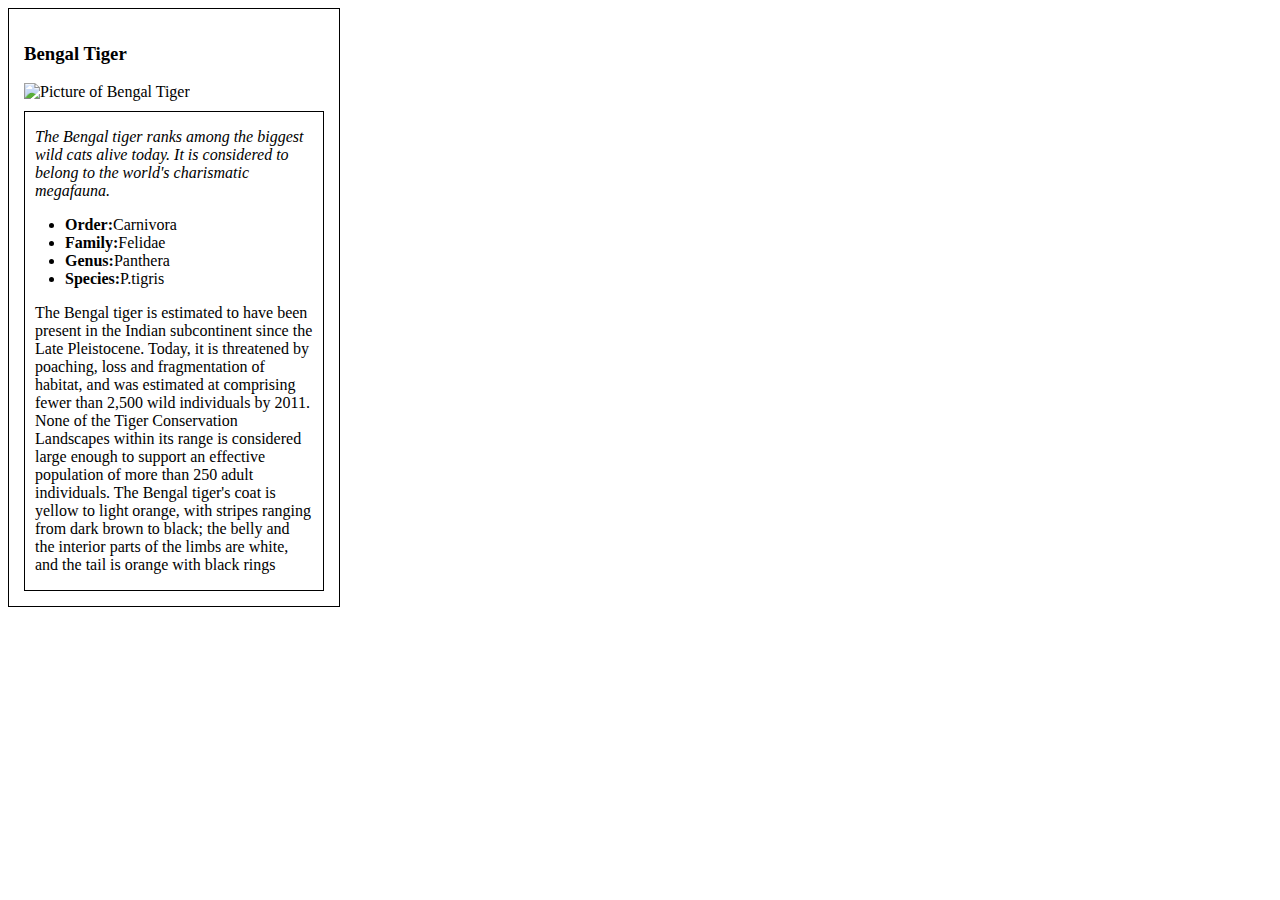
==== animalCard.html @ ae95a0b4 "Add files via upload" ====
<!DOCTYPE html>
<html lang="en">
  <head>
    <meta charset="UTF-8" />
    <meta name="viewport" content="width=device-width, initial-scale=1.0" />
    <title>Animal Trading Card</title>
    <link rel="stylesheet" href="animalCard.css" />
    <link rel="icon" type="img/x-icon" href="/images/favicon.ico" />
  </head>
  <body>
    <div id="main-div">
      <h3>Bengal Tiger</h3>
      <img
        id="tradingCard"
        src="./images/Bengal Tiger.jpg"
        alt="Picture of Bengal Tiger"
      />
      <div id="second-div">
        <p id="facts">
          The Bengal tiger ranks among the biggest wild cats alive today. It is
          considered to belong to the world's charismatic megafauna.
        </p>
        <ul>
          <li><span class="label">Order:</span>Carnivora</li>
          <li><span class="label">Family:</span>Felidae</li>
          <li><span class="label">Genus:</span>Panthera</li>
          <li><span class="label">Species:</span>P.tigris</li>
        </ul>

        <p id="info">
          The Bengal tiger is estimated to have been present in the Indian
          subcontinent since the Late Pleistocene. Today, it is threatened by
          poaching, loss and fragmentation of habitat, and was estimated at
          comprising fewer than 2,500 wild individuals by 2011. None of the
          Tiger Conservation Landscapes within its range is considered large
          enough to support an effective population of more than 250 adult
          individuals. The Bengal tiger's coat is yellow to light orange, with
          stripes ranging from dark brown to black; the belly and the interior
          parts of the limbs are white, and the tail is orange with black rings
        </p>
      </div>
    </div>
  </body>
</html>
---- animalCard.css ----
#tradingCard{
  width: 300px;
  height: 300px;
  margin-bottom: 10px;
}

#facts{
  font-style: italic;
  margin-left: 10px;
  margin-right: 10px;
}

.label{
  font-weight: bold;
}

#main-div{
  border: 1px black solid;
  padding: 15px;
  width: 300px;
}

#second-div{
  border: 1px black solid;
}

#info{
  margin-left: 10px;
  margin-right: 10px;
}
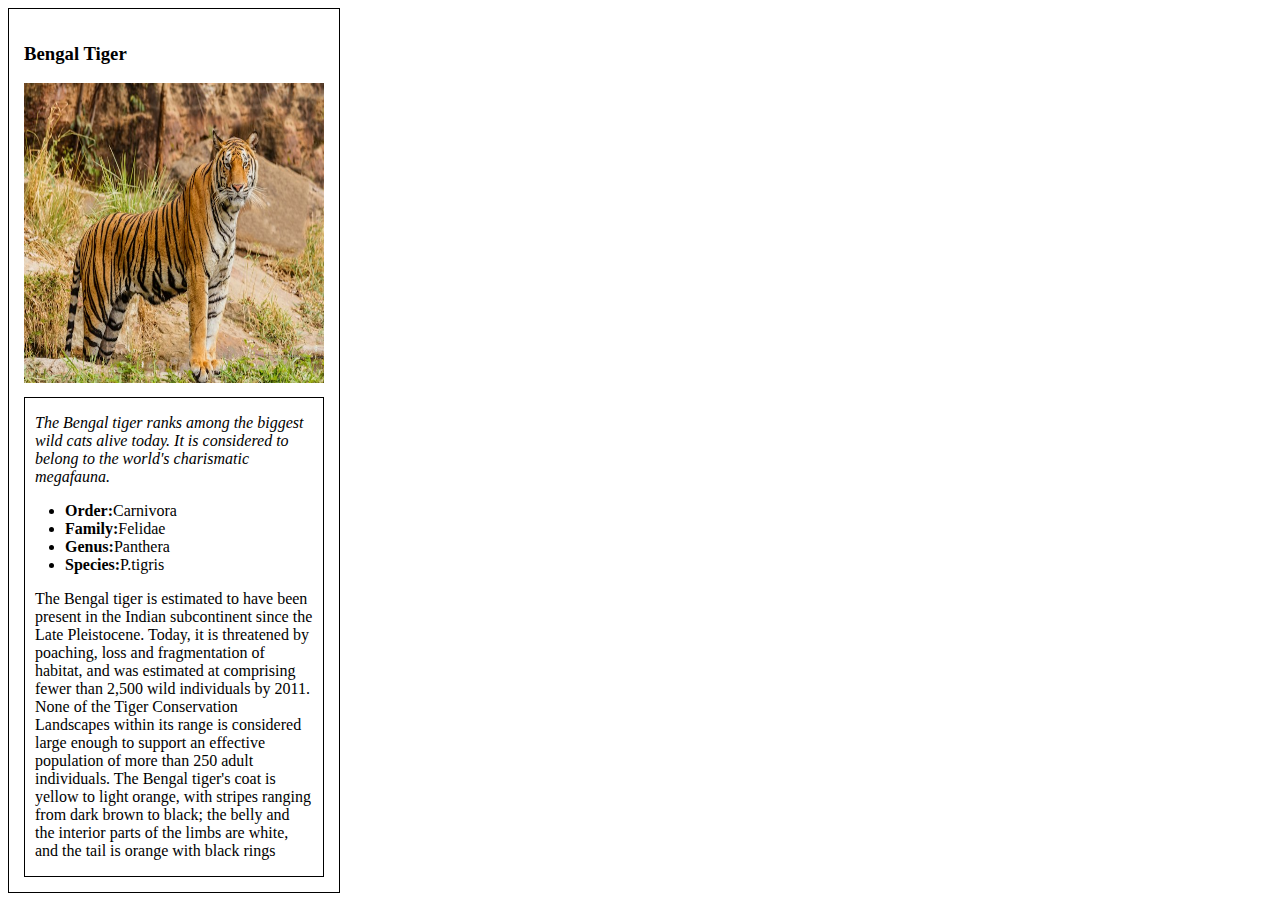
==== commit 124a1ca8: "Update animalCard.html" ====
--- a/animalCard.html
+++ b/animalCard.html
@@ -5,14 +5,14 @@
     <meta name="viewport" content="width=device-width, initial-scale=1.0" />
     <title>Animal Trading Card</title>
     <link rel="stylesheet" href="animalCard.css" />
-    <link rel="icon" type="img/x-icon" href="/images/favicon.ico" />
+    <link rel="icon" type="img/x-icon" href="./favicon.ico" />
   </head>
   <body>
     <div id="main-div">
       <h3>Bengal Tiger</h3>
       <img
         id="tradingCard"
-        src="./images/Bengal Tiger.jpg"
+        src="./Bengal Tiger.jpg"
         alt="Picture of Bengal Tiger"
       />
       <div id="second-div">
